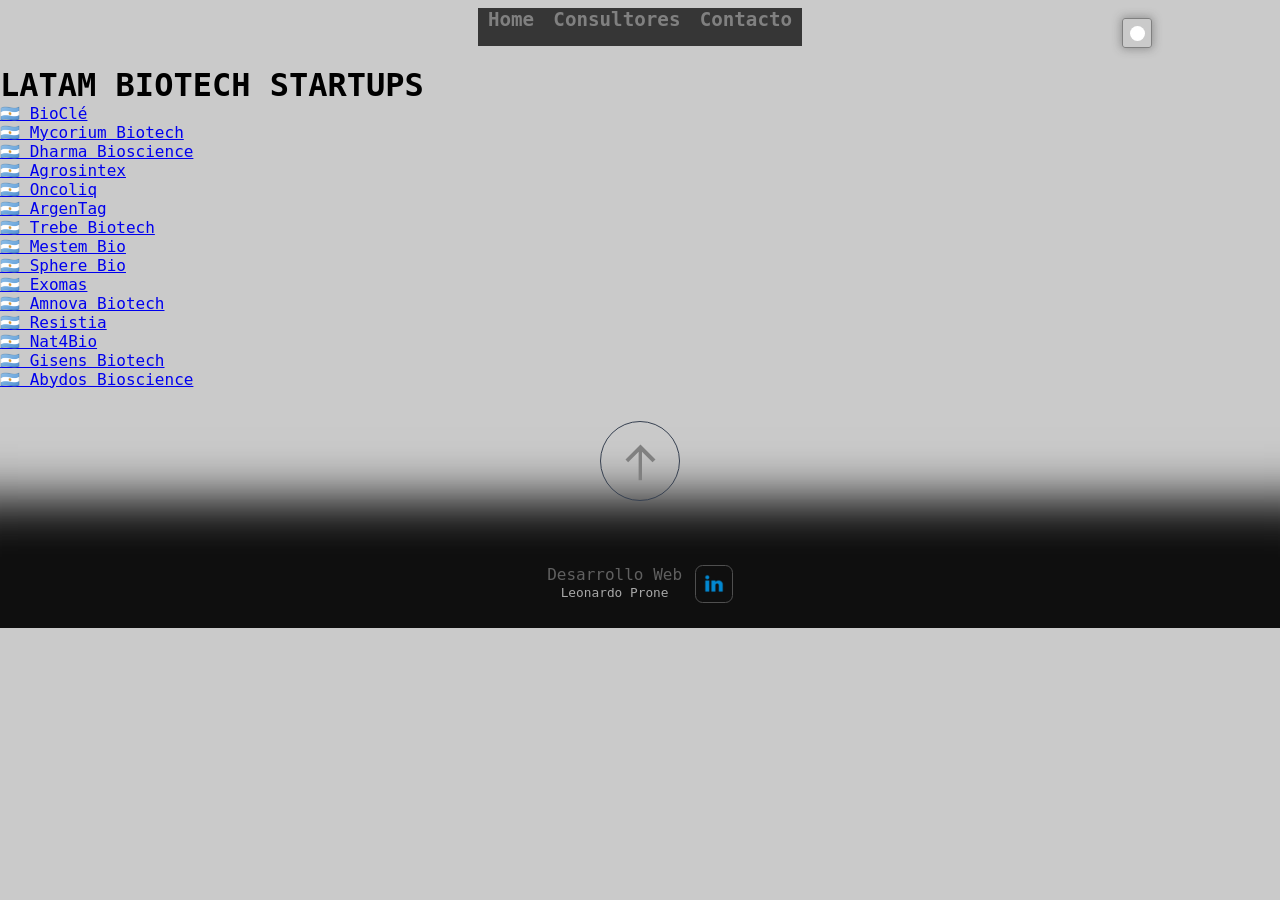
==== companies/latambiotechstartups/latambiotechstartups.html @ 6717e9d2 "Add files via upload" ====
<!DOCTYPE html>
<html lang="es">
<head>
    <meta charset="UTF-8">
    <meta name="viewport" content="width=device-width, initial-scale=1.0">
    <meta name="theme-color" content="#111320"> 
    <title>Buscador</title>
   
 <link rel="stylesheet" href="../../CSS/header.css">   
 <link rel="stylesheet" href="../../CSS/styles.css">

 <link rel="stylesheet" href="../../CSS/footer.css"> 
 

</head>


<body id="top">
 <header class="header">
        <section class="container">       
                <!--<div class="logo">
                 <a href="index.html#inicio"><img src="assets/android-icon-192x192.png" alt=""></a>
                </div>-->        
            
          
          <button class="menu-btn">
           <svg xmlns="http://www.w3.org/2000/svg" width="24" height="24" viewBox="0 0 24 24">
              <path d="M4 6H20V8H4zM4 11H20V13H4zM4 16H20V18H4z" />
            </svg>
             <svg class="none" xmlns="http://www.w3.org/2000/svg" width="24" height="24" viewBox="0 0 24 24">
              <path
                d="M16.192 6.344L11.949 10.586 7.707 6.344 6.293 7.758 10.535 12 6.293 16.242 7.707 17.656 11.949 13.414 16.192 17.656 17.606 16.242 13.364 12 17.606 7.758z" />
            </svg>
          </button>
          <nav class="menu">
            <a href="../../index.html#inicio">Home</a>
            <!-- <a href="index.html#discografia">Companies</a> -->
            <a href="../../consultores.html">Consultores</a>
         
          
            <a href="../../index.html#contacto">Contacto</a>
            <br>
            <br>

          </nav>
        </section>
          
        <div class="dark-mode-toggle modern" id="dark-mode-toggle">
              <span class="icon"></span>
        </div>
      </header>
      

   <main>
 

   


    
    <div class="contenedor-total">   
      <h1 class="articulo__title">LATAM BIOTECH STARTUPS</h1>

      <section class="articles__index">
        <ul class="index__list">
          <li><a href="biocle.html">🇦🇷 BioClé</a></li>
          <li><a href="mycorium_biotech.html">🇦🇷 Mycorium Biotech</a></li>
          <li><a href="dharma_bioscience.html">🇦🇷 Dharma Bioscience</a></li>
          <li><a href="agrosintex.html">🇦🇷 Agrosintex</a></li>
          <li><a href="oncoliq.html">🇦🇷 Oncoliq</a></li>
          <li><a href="argentag.html">🇦🇷 ArgenTag</a></li>
          <li><a href="trebe_biotech.html">🇦🇷 Trebe Biotech</a></li>
          <li><a href="mestem_bio.html">🇦🇷 Mestem Bio</a></li>
          <li><a href="sphere_bio.html">🇦🇷 Sphere Bio</a></li>
          <li><a href="exomas.html">🇦🇷 Exomas</a></li>
          <li><a href="amova_biotech.html">🇦🇷 Amnova Biotech</a></li>
          <li><a href="resistia.html">🇦🇷 Resistia</a></li>
          <li><a href="nat4bio.html">🇦🇷 Nat4Bio</a></li>
          <li><a href="gisens_biotech.html">🇦🇷 Gisens Biotech</a></li>
          <li><a href="abydos_bioscience.html">🇦🇷 Abydos Bioscience</a></li>
        </ul>
      </section>

    </div>

</main>


<!-- -------------------------------   FOOTER   --------------------- -->


  <footer class="footer">
      <div class="footer-container">
        <div class="footer-content">
          
          <button 
         
            class="back-to-top"
            aria-label="Back to top">
           <a href="#top">
            <img src="../../assets/arrow.svg" loading="lazy" alt="Arrow Icon" style="color: gray;">
           </a>
          </button>


          <div class="social-section">
           <!--  <p class="social-title">Social media</p> -->
            <div class="social-links">
                <div class="desarrollo">
                        <div class="texto">Desarrollo Web</div>
                        <div class="contenedor-nombre-linkedin">
                             <div class="nombre">Leonardo Prone</div>
                        </div>
                       
                </div>
                <div class="button-social" >
                   
                    <a class="facebook-class social-link" href="https://www.linkedin.com/in/leonardo-prone/" target="_blank">
                       </a>
                </div>
               
                  
              
            </div>
          </div>

          
           
        </div>
      </div>
      
     
    </footer>
    


<script src="../../JS/header.js"></script> 
 <script src="../../JS/index.js"></script> 


</body>
</html>
---- CSS/header.css ----
:root {
    
    --first-alpha-color: rgba(217, 0, 98, 0.75);
    
    --second-alpha-color: rgba(20, 25, 45, 0.75);
    --third-color: #501464;
    --third-alpha-color: rgba(80, 20, 100, 0.75);
    --white-color: #fff;
    --gray-light-color: #f3f3f3;
    --gray-color: #ccc;
    --gray-dark-color: rgb(79, 78, 77);
    --black-color: #000;
    --link-color: rgb(2, 135, 159);
    
    --text-color: #222;
    --white-alpha-color: rgba(255, 255, 255, 0.5);
    --black-alpha-color: rgba(14, 14, 14, 0.5);

    
    --border: 1200px;
    --header-height: 4.3rem;
    --sperm-color: rgb(44, 139, 247);
   /*Mío*/
   --ppal-color: rgb(35, 55, 91);
   --cuerpo-logo-color: rgb(110, 110, 198);
    --bg-body: rgb(198, 198, 253);

    /*GRAFFITI*/
    --first-color: gray;
    --second-color: gray;
    --title-color: rgb(221, 217, 217);
    --h1-color: rgb(97, 97, 97);
    --link-color: aquamarine;
    --album-color: #d890e8;
    --black-play: black;
    
  }

 
  html {
      box-sizing: border-box;
    font-size: 16px;
    scroll-behavior: smooth;
   
       }
  *,*::after, *::before {
           box-sizing: inherit;
  }
  
  
/*LOGO*/

.logo{
    background-color: rgb(216, 144, 232);
    width: 40px;
    height: 40px;
    position: relative;
    left: -5%;
  }
  
  .logo img{
    position: absolute;
    width: 100%;
    height: 100%;
  }
  
      /* ********** Menu ********** */

  .header {
    position: fixed;
    left: 0;
    bottom: 0;
    z-index: 999;
    padding: 1rem 2rem;
    
    width: 100%;
    height: var(--header-height);
    
  }
  

  .header > .container {
    display: flex;
    justify-content: space-around;
    align-items: center;
    
  }
  


      .menu-btn {
        /*outline: thin solid var(--first-color);*/
        border: 0;
        cursor: pointer;
        background-color: rgb(21, 21, 21, 0);
    
      
        margin-left: 75%;
        
      
      }
      
      .menu-btn svg {
        fill: var(--second-color);
          
      }
      
      .menu {
        position: fixed;
        left: 0;
        bottom: 0;
        width: 100%;
        display: flex;
        flex-direction: column;
        background-color: rgba(5, 5, 5, 0.75);
       
        opacity: 0;  /*solo se verá cuando sea activo*/
        pointer-events: none;
        transition: opacity 0.8s ease;
        z-index: -1;
      }
      
      .menu.is-active {
        opacity: 1;
        pointer-events: auto;
      }
      
      .menu a {
        padding: 1rem;
        font-size: 1.5rem;
        font-weight: bold;
        text-align: center;
        text-decoration: none;
        color: var(--first-color);
      }
      
      .menu a:hover {
        color: var(--white-color);
        /*background-color: var(--second-color);*/
        font-size: 1.5rem;
      }

      .none {
        display: none;
      }
     
      
      @media screen and (min-width: 1024px) {
        
        
        .header {
          position: sticky; /*no tapa el sig elem, como sí lo hace fixed*/
          top: 0;
          
          padding: 0.5rem;
          height: calc(var(--header-height) - 0.2rem);
        }
            
        .menu-btn {
          display: none;
        }
      
        .menu {
          position: sticky;
          width: auto; /*que el ancho se adapte al nª enlaces que tenga*/
          flex-direction: row;
          opacity: 1;
          pointer-events: auto;
          top: 0;
          
          z-index: 0; /*(lo puse yo)*/
        }
      
        .menu a {
            font-size: 1.2rem;
          padding: 0 0.6rem;
          color: var(--first-color);
          
        }
      
        .menu a:last-child { /*para igualar los paddings del último enlace
          con el del iz del logo*/
          padding-right: 0;
          margin-right: 1rem;
        }
      
        .menu a:hover {
          background-color: transparent;
          font-size: 1.2rem;
          
        }
      }
---- CSS/styles.css ----
*,*{
    margin: 0;
    padding: 0;
    scroll-behavior: smooth;
}

:root{
    --azul-oscuro-color: #111320; 
    --azul-claro-color: #130F8A;
    --btn-celeste-color: #91ffef;
    --btn-verde-color: #52e7b5;
   
}



body{
    
     background-color: rgb(202, 202, 202);
     
}



body.dark-mode .instrucciones:hover{
    background-color: rgb(15, 15, 15);
   
    transition: background-color .3s linear;
}

h2{
    font-size: 1.1rem;
   
    color: var(--azul-oscuro-color);
    margin-bottom: 0px;
    
    width: 100%;
}

body.dark-mode h2{
    color: white;
}




.back-to-top a img{
  
  width: 27px;
  height: 27px;
}


@media screen and (min-width: 468px){
    
h2{
    font-size: 1.6rem;
    
   
    
    width: 100%;
}




}



/* Estilos por defecto (modo claro) */
body {
   /*  background-color: rgb(218, 218, 218); */
    overflow-x: hidden;
    font-family: monospace;
    transition: .3s linear;
  }
  
  /* Estilos para el modo oscuro */
  body.dark-mode {
    background-color: #111320;
    overflow-x: hidden;
    font-family: monospace;
    transition: .3s linear;
  }
  

/* Contenedor del botón */
.dark-mode-toggle.modern { /*  Modo claro   */
    position: fixed;
    top: 2%;
    right: 10%;
   
    width: 30px;
    height: 30px;
    /* margin: 25px 0 10px 0; */
    background-color: transparent;
    border: 1px solid gray;
    border-radius: 10%;
    box-shadow: 0 4px 6px rgba(0, 0, 0, 0.4);
    display: flex;
    align-items: center;
    justify-content: center;
    cursor: pointer;
    z-index: 80;
  }
  
  body.dark-mode .dark-mode-toggle.modern {
    background-color: transparent; /* Modo oscuro*/
    box-shadow: inset 0 0 1rem rgb(50, 50, 50), 0 0px .5rem .1rem rgb(67, 66, 66);
    transition: 0.3s linear;
  }


  .dark-mode-toggle.modern { /*  Modo claro   */
    
    box-shadow: 0 0 10px 1px rgba(54, 54, 54, 0.4);
    transition: 0.3s linear;
  }

  .dark-mode-toggle.modern:hover { /*  Modo claro   */
    transform: scale(.95);
    box-shadow: 0 2px 3px rgba(0, 0, 0, 0.4);
    transition: 0.3s linear;
  }


  body.dark-mode .dark-mode-toggle.modern:hover {
    transform: scale(.95);
    box-shadow:  0 0px .2rem .1rem rgb(57, 56, 56);
    transition: 0.3s linear;
  }
  
  
  /* Ícono dentro del botón */
  .icon {
    width: 15px;
    height: 15px;
    
   /*  background: url('data:image/svg+xml,<svg xmlns="http://www.w3.org/2000/svg" fill="black" viewBox="0 0 24 24"><circle cx="12" cy="12" r="10" fill="%23FFD700"/></svg>') no-repeat center / contain; */
  
    background-color: white;
    border-radius: 50%;
   
    transition: 0.3s linear;
  }


  
  
  body.dark-mode .icon {
    /* filter: invert(1); */ 
    transition: 0.3s linear;
  }

 








@keyframes AnimacionCursor{
    0%{
        opacity: 0;
    }

      50%{
        opacity: 1;
    }
     100%{
        opacity: 0;
    }
}





hr{
    border: 3px solid rgb(74, 139, 149);

}

body.dark-mode p{
  color: white;
}
---- CSS/footer.css ----
*,*{
    margin: 0;
    padding: 0;
    scroll-behavior: smooth;
}

:root{
    --azul-oscuro-color: #111320; 
    --azul-claro-color: #130F8A;
    --btn-celeste-color: #91ffef;
    --btn-verde-color: #52e7b5;
    --linkedin-color: #0288D1;
    --buscador-color: #111111; 
}


.footer {
  position: relative;
  width: 100%;
  /* background-image: linear-gradient(360deg, var(--azul-oscuro-color) 0, var(--azul-oscuro-color) 80%, var(--azul-claro-color) 100%);  
 */  color: white;
  padding: 0; 
  overflow: hidden;
 
}

.footer-container {
  max-width: 100%; 
  margin: 0; 
}

.footer-content {
  display: flex;
  flex-direction: column;
  align-items: center;
  justify-content: space-between;

}





.back-to-top {
  width: 50px;
  height: 50px;
  display: flex;
  padding: 1rem;
  align-items: center;
  justify-content: center;
  border-radius: 9999px;
  background-color: transparent;
  border: 1px solid rgba(55, 65, 81, 1);
 
  z-index: 10;
  margin-bottom: 2rem;
  margin-top: 2rem;
  transition: .3s linear;
}

.back-to-top:hover {
    transition: .3s linear;
  background: linear-gradient(0deg, var(--buscador-color) 0, var(--buscador-color) 40%, var(--btn-celeste-color) 90%);
}
.back-to-top-icon {
  width: 2rem;
  height: 2rem;
}

.back-to-top a{
  
  text-decoration: none;
  
}

.back-to-top a .flecha{
  
  font-size: 22px;
  color: gray;
  transform: rotate(-90deg);
}



.desarrollo{
  display: flex;
  flex-direction: column;
 
}


.texto{
  color: #606060;
  line-height: 20px;
}

.nombre{
  color: rgb(168, 168, 168);
  font-size: .8rem;
}

.social-section {
  text-align: center;
  width: 100%;
  margin-top: 2rem;
}



.social-links {
 background-color: rgb(15, 15, 15);
  display: flex;
  justify-content: center;
  gap: 0.8rem;
  padding: 0px 0 25px 0;
  box-shadow: 0 -10px 3rem 3.5rem rgb(15, 15, 15);
  
}

.social-link {
  
  display: flex;
  align-items: center;
  justify-content: center;
  
  background-color: transparent;
 
  transition: all 300ms cubic-bezier(0.4, 0, 0.2, 1);
  transform: scale(1);
}



.facebook-class{
  width: 24px;
  height: 24px;
  background-image: url('../assets/linkedin.png');
  background-size: 100%;
  background-repeat: no-repeat;
}


.social-link{
    position: relative;
    overflow: hidden;
    
    margin-right: 5%;
    
  
    
}

.button-social{
    padding: 6px;
    /*  background-color: var(--azul-oscuro-color); */
  
      border: 1px solid rgb(79, 79, 79);
    border-radius: 20%;
    transition: .2s linear;

}

.button-social:hover{
    transition: .2s linear;
    box-shadow: 0 0 .5rem .05rem var(--linkedin-color);
    
}

/* Media Queries */
@media (min-width: 768px) {

  
.back-to-top {
  width: 80px;
  height: 80px;
  
}

 .back-to-top a img{
  
  width: 45px;
  height: 45px;
 
}
}
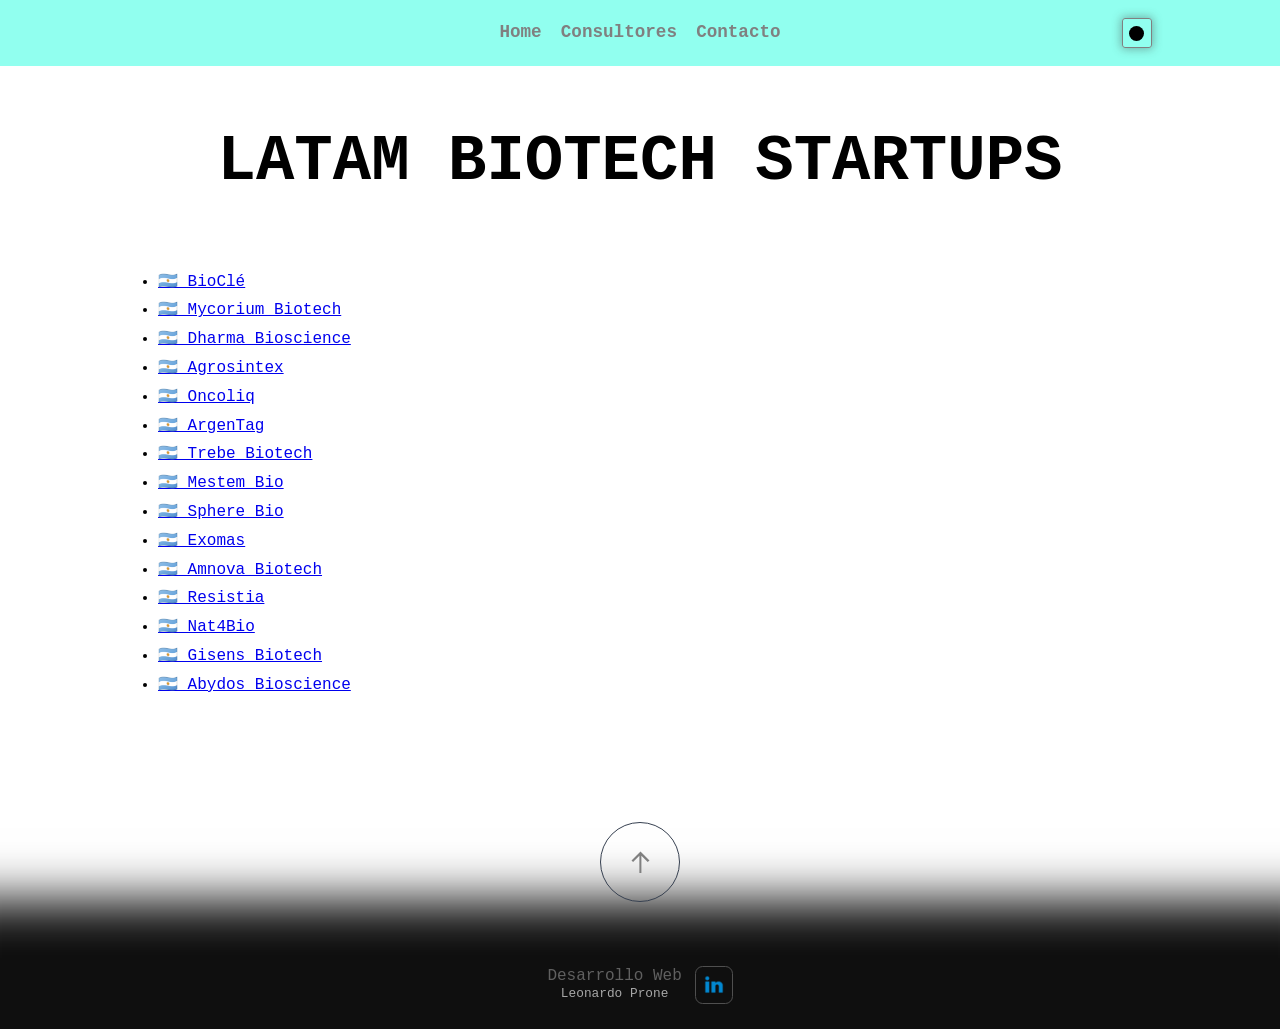
==== commit c911095f: "Add files via upload" ====
--- a/companies/latambiotechstartups/latambiotechstartups.html
+++ b/companies/latambiotechstartups/latambiotechstartups.html
@@ -7,10 +7,10 @@
     <title>Buscador</title>
    
  <link rel="stylesheet" href="../../CSS/header.css">   
- <link rel="stylesheet" href="../../CSS/styles.css">
+
 
  <link rel="stylesheet" href="../../CSS/footer.css"> 
- 
+  <link rel="stylesheet" href="../../CSS/styles.css">
 
 </head>
 
--- a/CSS/header.css
+++ b/CSS/header.css
@@ -1,5 +1,5 @@
 :root {
-    
+    --btn-celeste-color: #91ffef;
     --first-alpha-color: rgba(217, 0, 98, 0.75);
     
     --second-alpha-color: rgba(20, 25, 45, 0.75);
@@ -51,17 +51,19 @@
 /*LOGO*/
 
 .logo{
-    background-color: rgb(216, 144, 232);
-    width: 40px;
-    height: 40px;
+   
+    width: 80px;
+    height: 80px;
     position: relative;
-    left: -5%;
+    left: -10%;
+    margin-top: -70px;
   }
   
   .logo img{
     position: absolute;
     width: 100%;
     height: 100%;
+    object-fit: contain;
   }
   
       /* ********** Menu ********** */
@@ -92,7 +94,7 @@
         /*outline: thin solid var(--first-color);*/
         border: 0;
         cursor: pointer;
-        background-color: rgb(21, 21, 21, 0);
+        background-color: transparent;
     
       
         margin-left: 75%;
@@ -101,7 +103,7 @@
       }
       
       .menu-btn svg {
-        fill: var(--second-color);
+        fill: var(--btn-celeste-color);
           
       }
       
@@ -112,7 +114,7 @@
         width: 100%;
         display: flex;
         flex-direction: column;
-        background-color: rgba(5, 5, 5, 0.75);
+        background-color: rgba(5, 5, 5, 0.75); 
        
         opacity: 0;  /*solo se verá cuando sea activo*/
         pointer-events: none;
@@ -151,7 +153,7 @@
         .header {
           position: sticky; /*no tapa el sig elem, como sí lo hace fixed*/
           top: 0;
-          
+          background-color: var(--btn-celeste-color);
           padding: 0.5rem;
           height: calc(var(--header-height) - 0.2rem);
         }
@@ -167,27 +169,31 @@
           opacity: 1;
           pointer-events: auto;
           top: 0;
-          
+          background-color: transparent;
+          margin-top: -20px;
           z-index: 0; /*(lo puse yo)*/
         }
       
         .menu a {
-            font-size: 1.2rem;
+            font-size: 1.1rem;
+            
           padding: 0 0.6rem;
           color: var(--first-color);
-          
+           transition: .2s linear;
         }
       
         .menu a:last-child { /*para igualar los paddings del último enlace
           con el del iz del logo*/
           padding-right: 0;
           margin-right: 1rem;
+          
         }
       
         .menu a:hover {
-          background-color: transparent;
-          font-size: 1.2rem;
-          
+          background-color: transpared;
+          font-size: 1.1rem;
+          color: rgb(176, 175, 175);
+          transition: .2s linear;
         }
       }
       
--- a/CSS/footer.css
+++ b/CSS/footer.css
@@ -12,6 +12,7 @@
     --btn-verde-color: #52e7b5;
     --linkedin-color: #0288D1;
     --buscador-color: #111111; 
+    --bg-dark-mode: rgb(15, 15, 15);
 }
 
 
@@ -23,6 +24,11 @@
   padding: 0; 
   overflow: hidden;
  
+}
+
+
+body.dark-mode .footer{
+  background-color: var(--bg-dark-mode);
 }
 
 .footer-container {
--- a/CSS/styles.css
+++ b/CSS/styles.css
@@ -10,16 +10,18 @@
     --azul-claro-color: #130F8A;
     --btn-celeste-color: #91ffef;
     --btn-verde-color: #52e7b5;
-   
-}
-
-
-
-body{
+    --bg-dark-mode: rgb(15, 15, 15);
+    --font-color-dark-mode: rgb(221, 218, 218);
+}
+
+
+
+/* body{
     
-     background-color: rgb(202, 202, 202);
+     background-color: rgb(255, 255, 255);
      
 }
+ */
 
 
 
@@ -29,20 +31,68 @@
     transition: background-color .3s linear;
 }
 
+h1{
+  font-size: 2.5rem;
+  text-align: center;
+  color: black;
+  margin: 60px 0;
+}
+
 h2{
-    font-size: 1.1rem;
-   
-    color: var(--azul-oscuro-color);
-    margin-bottom: 0px;
-    
-    width: 100%;
-}
+    font-size: 1.8rem;
+   
+    font-weight: 600;
+    font-style: italic;
+   /*  font-family: sans-serif; */
+    margin:30px;
+     color: rgb(228, 227, 227);
+    letter-spacing: 4px;
+    text-shadow: 2px 3px .25rem black;
+   
+}
+
 
 body.dark-mode h2{
-    color: white;
-}
-
-
+  
+   color: rgb(176, 175, 175);
+}
+
+h3{
+  display: inline-block;
+  font-size: 1.1rem;
+  margin: 80px 0 30px 25px;
+  box-shadow: 0 0 2rem .2rem gray;
+  background-color: transparent;
+}
+
+
+section{
+ 
+  margin-bottom: 50px;
+}
+
+section >*{
+  padding: 10px 30px;
+  line-height: 1.8rem;
+}
+
+
+.disclaimer, body.dark-mode .disclaimer{
+  background-color: rgb(174, 219, 210);
+  background-color: rgb(74, 139, 149);
+  background-color: var(--btn-celeste-color);
+  color: rgb(72, 72, 72);
+  font-size: 1rem;
+  margin-bottom: 0;
+  
+}
+
+
+.disclaimer>*{
+
+  font-size: 1rem;
+  line-height: 1em;
+}
 
 
 .back-to-top a img{
@@ -52,22 +102,44 @@
 }
 
 
+
+
 @media screen and (min-width: 468px){
-    
-h2{
-    font-size: 1.6rem;
-    
-   
-    
-    width: 100%;
-}
-
-
-
-
-}
-
-
+  
+
+  h1{
+    font-size: 4rem;
+  }
+
+
+    section{
+      width: 80%;
+      margin: 20px auto 80px auto;
+    }
+
+    h2{
+        font-size: 1.6rem;
+        
+        width: 100%;
+    }
+
+}
+
+
+@media screen and (min-width: 1024px){
+  
+  p{
+    font-size: 1.2rem;
+  }
+
+    h2{
+        font-size: 2rem;
+        padding-left: 100px;
+        width: 100%;
+        margin-top: 80px;
+    }
+
+}
 
 /* Estilos por defecto (modo claro) */
 body {
@@ -79,12 +151,20 @@
   
   /* Estilos para el modo oscuro */
   body.dark-mode {
-    background-color: #111320;
+    /* background-color: #111320; */
     overflow-x: hidden;
     font-family: monospace;
     transition: .3s linear;
-  }
-  
+    color: var(--font-color-dark-mode); 
+  }
+  
+  .contenedor-total{
+    background-color: transparent;
+  }
+
+  body.dark-mode .contenedor-total{
+    background-color: var(--bg-dark-mode);
+  }
 
 /* Contenedor del botón */
 .dark-mode-toggle.modern { /*  Modo claro   */
@@ -108,8 +188,7 @@
   
   body.dark-mode .dark-mode-toggle.modern {
     background-color: transparent; /* Modo oscuro*/
-    box-shadow: inset 0 0 1rem rgb(50, 50, 50), 0 0px .5rem .1rem rgb(67, 66, 66);
-    transition: 0.3s linear;
+       transition: 0.3s linear;
   }
 
 
@@ -140,18 +219,19 @@
     
    /*  background: url('data:image/svg+xml,<svg xmlns="http://www.w3.org/2000/svg" fill="black" viewBox="0 0 24 24"><circle cx="12" cy="12" r="10" fill="%23FFD700"/></svg>') no-repeat center / contain; */
   
-    background-color: white;
+    background-color: black;
     border-radius: 50%;
    
     transition: 0.3s linear;
   }
 
-
+  
   
   
   body.dark-mode .icon {
     /* filter: invert(1); */ 
     transition: 0.3s linear;
+     background-color: white;
   }
 
  
@@ -181,10 +261,6 @@
 
 
 hr{
-    border: 3px solid rgb(74, 139, 149);
-
-}
-
-body.dark-mode p{
-  color: white;
-}+    border: 3px solid var(--btn-celeste-color);
+
+}
